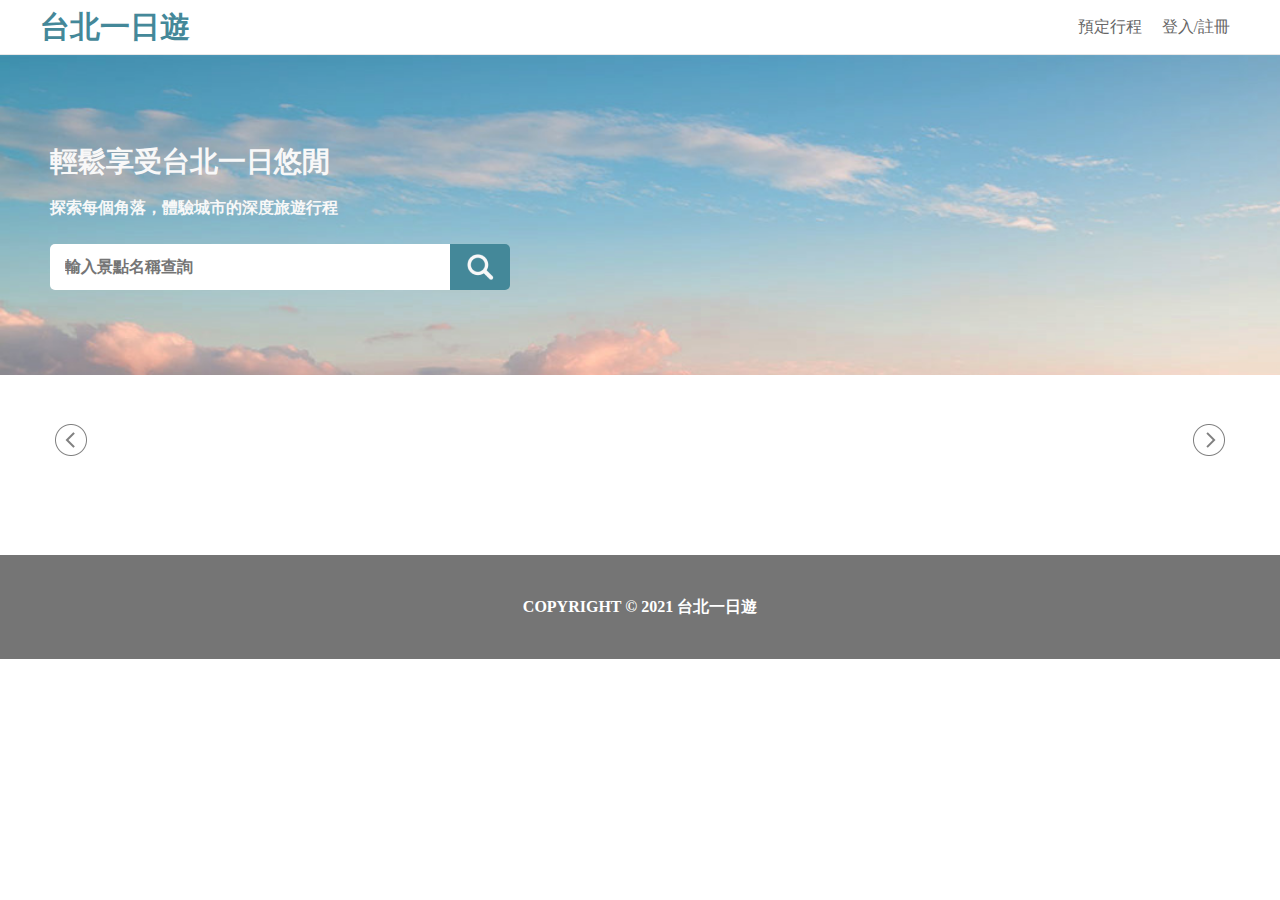
==== templates/index.html @ 40329bba "Fourth Version" ====
<!DOCTYPE html>
<html>
    <head>
        <meta name="viewport" content="width=device-width, initial-scale=1.0" />
        <meta charset="utf-8" />
        <title>Taipei Trip 台北一日遊</title>
        <link rel="stylesheet" type="text/css" href="../static/css/index.css" />
    </head>
    <body class="body">

        <header class="header">
            <div class="header-container">
                <div class="header-title">台北一日遊</div>
                <nav class="header-nav">
                    <div class="header-nav_content">預定行程</div>
                    <div class="header-nav_content">登入/註冊</div>
                </nav>
            </div>
        </header>

        <section class="banner">
            <div class="banner-container">
                <div class="banner-title">輕鬆享受台北一日悠閒</div>
                <div class="banner-introduce">探索每個角落，體驗城市的深度旅遊行程</div>
                <div class="banner-search">
                    <input class="banner-search_bar" type="text" name="search" id="search" placeholder="輸入景點名稱查詢">
                    <button class="banner-search_btn">
                        <img src="../static/images/icon_search.png" width="30px" height="30px">
                    </button>
                </div>
            </div>
        </section>

        <section class="mrt">
                <div class="mrt-leftbtn"><img src="../static/images/arrow left.png"></div>
                <div class="mrt-container">
                    <div class="mrt-content">
                    </div>
                </div>
                <div class="mrt-rightbtn"><img src="../static/images/arrow right.png"></div>   
        </section>

        <main class="main">
            <div class="main-container">
            </div>
        </main>

        <footer class="footer">
            <div class="footer-container">COPYRIGHT © 2021 台北一日遊</div>
        </footer>

        <script src="../static/javascript/index.js"></script>
    </body>
</html>
---- static/css/index.css ----
.body {
    margin: 0;
    font-family: "Noto Sans TC";
    /* overflow-y: hidden; 去掉卷軸確認寬度 */
}

/* header CSS */
.header {
    position: sticky;
    display: flex;
    justify-content: center;
    top: 0px;
    width: 100%;
    height: 54px;
    border-bottom: 1px solid #E8E8E8;
    background-color: white;
}
.header-container {
    width: 1200px;
    display: flex;
    justify-content: flex-start;
    align-items: center;
}
.header-title {
    weight: 150px;
    line-height: 34px;
    color: #489;
    font-size: 30px;
    font-weight: 700;   /* 700 = bold */
}
.header-nav {
    display: flex;
    justify-content: flex-end;
    flex: auto;
}
.header-nav_content {
    padding: 10px;
    line-height: 14px;
    color: #666;
    font-size: 16px;
    font-weight: 500;
}

/* banner CSS */
.banner {
    display: flex;
    justify-content: center;
    align-items: center;
    margin-bottom: 40px;
    width: 100%;
    height: 320px;
    background-image: url("../images/welcome.png");
    background-size: 1920px 480px, cover;
    background-repeat: no-repeat;
}
.banner-container {
    width: 1200px;
    height: 169px;
    padding: 10px;
    box-sizing: border-box;
}
.banner-title {
    line-height: 41px;
    color: #F8F8F8;
    font-size: 28px;
    font-weight: 700;
}
.banner-introduce {
    margin-top: 15px; 
    margin-bottom: 25px;
    line-height: 22px;
    color: #F8F8F8;
    font-size: 16px;
    font-weight: 700;
}
.banner-search {
    display: flex;
    justify-content: flex-start;
    height: 46px;
}
.banner-search_bar {
    border: 0px;
    border-top-left-radius: 5px;
    border-bottom-left-radius: 5px;
    padding: 15px;
    width: 400px;
    color: #757575;
    font-size: 16px;
    font-weight: 700;
    box-sizing: border-box;
}
.banner-search_btn {
    border: 0px;
    border-top-right-radius: 5px;
    border-bottom-right-radius: 5px;
    padding: 8px 15px 8px 15px;
    background-color: #448899;
    cursor: pointer;   /* 讓滑鼠有手指的圖示效果 */
}

/* mrt CSS */
.mrt {
    display: flex;
    margin:0 auto;
    padding-bottom: 20px;
    width: 1200px;
    height: 50px;
}
.mrt-leftbtn {
    width: 47px;
    cursor: pointer;
    padding: 9px 0px 9px 15px;
    box-sizing: border-box;
}
.mrt-rightbtn {
    width: 47px;
    cursor: pointer;
    padding: 9px 15px 9px 0px;
    box-sizing: border-box;
}
.mrt-leftbtn img, .mrt-rightbtn img {
    cursor: pointer;
} 
.mrt-container {
    padding: 13px 10px 13px 10px;
    width: 1106px;
    height: 50px;
    box-sizing: border-box;    
}
.mrt-content {
    display: flex;
    overflow: hidden;
    white-space: nowrap;   /* 讓 MRT 名稱會橫向排列，而非直向顯示 */
    scroll-behavior: smooth;
}
.mrt-content_name {
    padding: 5px 15px 5px 15px;
    line-height: 14px;
    color: #666;
    font-size: 16px;
    font-weight: 500;
    cursor: pointer;
}

/* main CSS */
.main {
    margin: 0 auto;
    padding: 15px;
    width: 1200px;
    box-sizing: border-box;
}
.main-container {
    display: flex;
    flex-wrap: wrap;
}
.main-content {
    border: 1px solid #E8E8E8;
    border-radius: 5px;
    width: 268px;   /* 加上 border 後是 270px */
    height: 240px;   /* 加上 border 後是 242px */
    margin-right: 30px;
    margin-bottom: 30px;
}
.main-pic {
    display: flex;
    align-items: flex-end;
    border-radius: 5px;
    height: 197px;
    background-size: cover;
    background-repeat: no-repeat;
    position: relative;
}
.main-name_container {
    display: flex;
    align-items: center;
    padding: 10px;
    width: 100%;
    height: 40px;
    box-sizing: border-box;   /* 讓寬高包含 padding，而不用另外計算（但仍不包含 margin） */
    background-color: rgba(0, 0, 0, 0.6);
}
.main-name {
    line-height: 20px;
    color: white;
    font-size: 16px;
    font-weight: 700;
}
.main-info {
    display: flex;
    border-radius: 5px;
    padding: 10px;
}
.main-mrt, .main-category {
    width: 50%;
    line-height: 25px;
    color: #757575;
    font-size: 16px;
    font-weight: 500;
}
.main-category {
    text-align: right;
}
.main-error {
    margin: 0 auto;
    color: #757575;
    font-size: 26px;
    font-weight: 500;
}

/* margin CSS */
.main-content:nth-child(4n) {
    margin-right: 0px;
}
.main-content:nth-last-child(-n+4) {
    margin-bottom: 0px;
}

/* Footer CSS */
.footer {
    bottom: 0;
    margin-top: 40px;
    padding-top: 40px;
    width: 100%;
    height: 104px;
    background-color: #757575;
    box-sizing: border-box;
}
.footer-container {
    text-align: center;
    line-height: 24px;
    color: #FFF;
    font-size: 16px;
    font-weight: 700;
    font-family: "Noto Sans TC";
}

/* RWD setting */
@media (max-width: 1250px) {
    .header-container {
        width: 900px;
        padding: 10px 0px 10px 10px;
        box-sizing: border-box;
    }
    .banner-container {
        width: 900px;
        margin: 10px;
    }
    .mrt, .main {
        width: 900px;         
    }
    .mrt-container {
        width: 806px;  
    }
    .main-content:nth-child(4n) {
        margin-right: 30px;
    }
    .main-content:nth-last-child(-n+4) {
        margin-bottom: 30px;
    }
    .main-content:nth-child(3n) {
        margin-right: 0px;
    }
    .main-content:nth-last-child(-n+3) {
        margin-bottom: 0px;
    }
}

@media (max-width: 950px) {
    .header-container, .banner-container, .mrt, .main {
        width: 720px;
    }
    .mrt-container {
        width: 626px;  
    }
    .main-content {
        width: 328px;
    }
    .main-content:nth-child(3n) {
        margin-right: 30px;
    }
    .main-content:nth-last-child(-n+3) {
        margin-bottom: 30px;
    }
    .main-content:nth-child(2n) {
        margin-right: 0px;
    }
    .main-content:nth-last-child(-n+2) {
        margin-bottom: 0px;
    }
}

@media (max-width: 770px){
    .header-container, .banner-container, .mrt, .main {
        width: 480px;
    }
    .mrt-container {
        width: 386px;  
    }
    .main-content {
        width: 448px;
    }
    .main-content:nth-child(2n) {
        margin-right: 30px;
    }
    .main-content:nth-last-child(-n+2) {
        margin-bottom: 30px;
    }
    .main-content:nth-child(1n) {
        margin-right: 0px;
    }
    .main-content:nth-last-child(-n+1) {
        margin-bottom: 0px;
    }
}

@media (max-width: 530px){
    .header-container, .banner-container, .mrt, .main {
        width: 360px;
    }
    .banner {
        background-size: 1283px 320px, cover;
    }
    .banner-search {
        width: 290px;
    }
    .banner-search_bar {
        width: 230px;
    }
    .mrt-container {
        width: 266px;
    }
    .main-content {
        margin-right: 0px;
        margin-bottom: 15px;
        width: 328px;
        height: 278px;
    }
    .main-pic {
        width: 328px;
        height: 233px;
    }
}
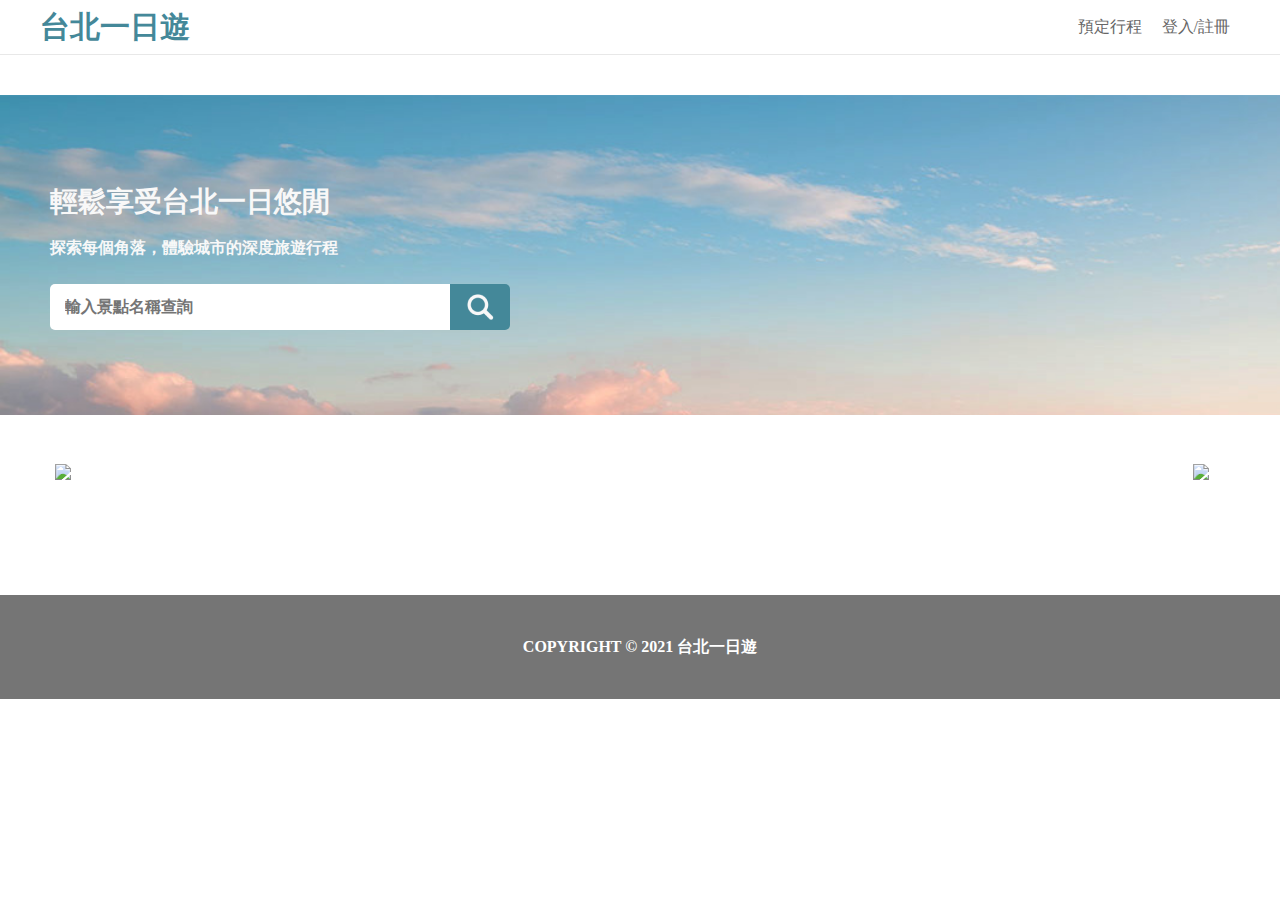
==== commit 430ee72d: "-Version 6" ====
--- a/templates/index.html
+++ b/templates/index.html
@@ -4,6 +4,7 @@
         <meta name="viewport" content="width=device-width, initial-scale=1.0" />
         <meta charset="utf-8" />
         <title>Taipei Trip 台北一日遊</title>
+        <link rel="stylesheet" type="text/css" href="../static/css/base.css" />
         <link rel="stylesheet" type="text/css" href="../static/css/index.css" />
     </head>
     <body class="body">
@@ -13,17 +14,51 @@
                 <div class="header-title">台北一日遊</div>
                 <nav class="header-nav">
                     <div class="header-nav_content">預定行程</div>
-                    <div class="header-nav_content">登入/註冊</div>
+                    <div class="header-nav_login">登入/註冊</div>
+                    <div class="header-nav_logout">登出系統</div>
                 </nav>
             </div>
         </header>
 
+        <div class="black-background"></div>
+
+        <dialog class="signup">
+            <div class="signup-bar"></div>
+            <div class="signup-content">
+                <div class="signup-close">
+                    <img src="../static/images/icon_close.png" width="16px" height="16px">
+                </div>
+                <div class="signup-content_title">註冊會員帳號</div>
+                <input class="signup-name" type="text" placeholder="輸入姓名">
+                <input class="signup-email" type="text" placeholder="輸入電子郵件">
+                <input class="signup-password" type="password" placeholder="輸入密碼">
+                <div class="signup-btn">註冊新帳戶</div>
+                <div class="signup-status"></div>
+                <div class="change-to-login">已經有帳戶了？點此登入</div>
+            </div>
+        </dialog>
+
+        <dialog class="login">
+            <div class="login-bar"></div>
+            <div class="login-content">
+                <div class="login-close">
+                    <img src="../static/images/icon_close.png" width="16px" height="16px">
+                </div>
+                <div class="login-content_title">登入會員帳號</div>
+                <input class="login-email" type="text" placeholder="輸入電子郵件">
+                <input class="login-password" type="password" placeholder="輸入密碼">
+                <div class="login-btn">登入帳戶</div>
+                <div class="login-status"></div>
+                <div class="change-to-signup">還沒有帳戶？點此註冊</div>
+            </div>
+        </dialog>
+        
         <section class="banner">
             <div class="banner-container">
                 <div class="banner-title">輕鬆享受台北一日悠閒</div>
                 <div class="banner-introduce">探索每個角落，體驗城市的深度旅遊行程</div>
                 <div class="banner-search">
-                    <input class="banner-search_bar" type="text" name="search" id="search" placeholder="輸入景點名稱查詢">
+                    <input class="banner-search_bar" type="text" id="search" placeholder="輸入景點名稱查詢">
                     <button class="banner-search_btn">
                         <img src="../static/images/icon_search.png" width="30px" height="30px">
                     </button>
@@ -32,17 +67,15 @@
         </section>
 
         <section class="mrt">
-                <div class="mrt-leftbtn"><img src="../static/images/arrow left.png"></div>
+                <div class="mrt-leftbtn"><img src="../static/images/arrow-left.png"></div>
                 <div class="mrt-container">
-                    <div class="mrt-content">
-                    </div>
+                    <div class="mrt-content"></div>
                 </div>
-                <div class="mrt-rightbtn"><img src="../static/images/arrow right.png"></div>   
+                <div class="mrt-rightbtn"><img src="../static/images/arrow-right.png"></div>   
         </section>
 
         <main class="main">
-            <div class="main-container">
-            </div>
+            <div class="main-container"></div>
         </main>
 
         <footer class="footer">
@@ -50,5 +83,6 @@
         </footer>
 
         <script src="../static/javascript/index.js"></script>
+        <script src="../static/javascript/usercheck.js"></script>
     </body>
 </html>--- a/static/css/base.css
+++ b/static/css/base.css
@@ -0,0 +1,138 @@
+.body {
+    margin: 0;
+    font-family: "Noto Sans TC";
+    /* overflow-y: hidden; */
+}
+
+/* header CSS */
+.header {
+    z-index: 2;
+    position: sticky;
+    top: 0px;
+    display: flex;
+    justify-content: center;
+    margin-bottom: 40px;
+    width: 100%;
+    height: 54px;
+    border-bottom: 1px solid #E8E8E8;
+    background-color: white;
+}
+.header-container {
+    display: flex;
+    justify-content: flex-start;
+    align-items: center;
+    width: 1200px;
+}
+.header-title {
+    width: 150px;
+    line-height: 34px;
+    color: #489;
+    font-size: 30px;
+    font-weight: 700;
+    cursor: pointer;
+}
+.header-nav {
+    display: flex;
+    justify-content: flex-end;
+    flex: auto;
+}
+.header-nav_content, .header-nav_login, .header-nav_logout {
+    padding: 10px;
+    line-height: 14px;
+    color: #666;
+    font-size: 16px;
+    font-weight: 500;
+    cursor: pointer;
+}
+.header-nav_logout {
+    display: none;
+}
+
+/* dialog CSS */
+.black-background {
+    display: none;
+    z-index: 4;
+    position: fixed;
+    top: 0;
+    width: 100%;
+    height: 100%;
+    background: #000;
+    opacity: 0.25;
+}
+.signup, .login {
+    display: none;
+    z-index: 4;
+    position: fixed;
+    top: 80px;
+    padding: 0px;
+    width: 340px;
+    border: 0px;
+    border-radius: 6px;
+    box-shadow: 0px 4px 60px 0px #AAA;
+}
+.signup-bar, .login-bar {
+    height: 10px;
+    border-top-left-radius: 6px;
+    border-top-right-radius: 6px;
+    background: linear-gradient(270deg, #378 0%, #6AB 100%);
+}
+.signup-content, .login-content {
+    position: relative;
+    padding: 15px;
+}
+.signup-close, .login-close {
+    position: absolute;
+    top: 17px;
+    right: 17px;
+    line-height: 16px;
+    cursor: pointer;  
+}
+.signup-content_title, .login-content_title {
+    text-align: center;
+    margin-bottom: 15px;
+    line-height: 27px;
+    color: #666;
+    font-size: 24px;
+    font-weight: 700;
+}
+.signup-name, .signup-email, .signup-password, .login-email, .login-password {
+    margin-bottom: 10px;
+    padding: 15px;
+    width: 278px;
+    line-height: 15px;
+    color: #757575;
+    font-family: "Noto Sans TC";
+    font-size: 16px;
+    font-weight: 500;
+    border-radius: 5px;
+    border: 1px solid #CCC;
+}
+.signup-btn, .login-btn {
+    text-align: center;
+    margin-bottom: 10px;
+    padding: 10px 20px 10px 20px;
+    line-height: 27px;
+    color: #FFF;
+    font-size: 19px;
+    font-weight: 400;
+    border-radius: 5px;
+    background: #489;
+    cursor: pointer;
+}
+.change-to-login, .change-to-signup {
+    text-align: center;
+    line-height: 22px;
+    font-size: 16px;
+    color: #666;
+    font-weight: 500;
+    cursor: pointer;
+}
+.signup-status, .login-status {
+    display: none;
+    margin-bottom: 10px;
+    text-align: center;
+    line-height: 22px;
+    font-size: 16px;
+    color: red;
+    font-weight: 500;
+}--- a/static/css/index.css
+++ b/static/css/index.css
@@ -1,46 +1,3 @@
-.body {
-    margin: 0;
-    font-family: "Noto Sans TC";
-    /* overflow-y: hidden; 去掉卷軸確認寬度 */
-}
-
-/* header CSS */
-.header {
-    position: sticky;
-    display: flex;
-    justify-content: center;
-    top: 0px;
-    width: 100%;
-    height: 54px;
-    border-bottom: 1px solid #E8E8E8;
-    background-color: white;
-}
-.header-container {
-    width: 1200px;
-    display: flex;
-    justify-content: flex-start;
-    align-items: center;
-}
-.header-title {
-    weight: 150px;
-    line-height: 34px;
-    color: #489;
-    font-size: 30px;
-    font-weight: 700;   /* 700 = bold */
-}
-.header-nav {
-    display: flex;
-    justify-content: flex-end;
-    flex: auto;
-}
-.header-nav_content {
-    padding: 10px;
-    line-height: 14px;
-    color: #666;
-    font-size: 16px;
-    font-weight: 500;
-}
-
 /* banner CSS */
 .banner {
     display: flex;
@@ -95,7 +52,7 @@
     border-bottom-right-radius: 5px;
     padding: 8px 15px 8px 15px;
     background-color: #448899;
-    cursor: pointer;   /* 讓滑鼠有手指的圖示效果 */
+    cursor: pointer;
 }
 
 /* mrt CSS */
@@ -160,6 +117,7 @@
     height: 240px;   /* 加上 border 後是 242px */
     margin-right: 30px;
     margin-bottom: 30px;
+    cursor: pointer;
 }
 .main-pic {
     display: flex;
@@ -234,109 +192,45 @@
     font-family: "Noto Sans TC";
 }
 
-/* RWD setting */
-@media (max-width: 1250px) {
+/* RWD Setting */
+@media (max-width: 1200px) {
     .header-container {
-        width: 900px;
+        width: 100%;
         padding: 10px 0px 10px 10px;
         box-sizing: border-box;
     }
     .banner-container {
-        width: 900px;
+        width: 100%;
         margin: 10px;
     }
     .mrt, .main {
-        width: 900px;         
+        width: 100%; 
     }
     .mrt-container {
-        width: 806px;  
-    }
-    .main-content:nth-child(4n) {
-        margin-right: 30px;
+        width: 74%;        
+        flex: 1;
+    }
+    .main-container {
+        justify-content: space-between;
+    }
+    .main-content {
+        width: 48.5%;
+        margin-right: 0px;
     }
     .main-content:nth-last-child(-n+4) {
         margin-bottom: 30px;
     }
-    .main-content:nth-child(3n) {
-        margin-right: 0px;
-    }
-    .main-content:nth-last-child(-n+3) {
-        margin-bottom: 0px;
-    }
-}
-
-@media (max-width: 950px) {
-    .header-container, .banner-container, .mrt, .main {
-        width: 720px;
-    }
-    .mrt-container {
-        width: 626px;  
-    }
-    .main-content {
-        width: 328px;
-    }
-    .main-content:nth-child(3n) {
-        margin-right: 30px;
-    }
-    .main-content:nth-last-child(-n+3) {
-        margin-bottom: 30px;
-    }
-    .main-content:nth-child(2n) {
-        margin-right: 0px;
-    }
     .main-content:nth-last-child(-n+2) {
         margin-bottom: 0px;
     }
 }
-
-@media (max-width: 770px){
-    .header-container, .banner-container, .mrt, .main {
-        width: 480px;
-    }
-    .mrt-container {
-        width: 386px;  
-    }
+@media (max-width: 800px){
     .main-content {
-        width: 448px;
-    }
-    .main-content:nth-child(2n) {
-        margin-right: 30px;
-    }
-    .main-content:nth-last-child(-n+2) {
-        margin-bottom: 30px;
-    }
-    .main-content:nth-child(1n) {
-        margin-right: 0px;
-    }
-    .main-content:nth-last-child(-n+1) {
-        margin-bottom: 0px;
-    }
-}
-
-@media (max-width: 530px){
-    .header-container, .banner-container, .mrt, .main {
-        width: 360px;
-    }
-    .banner {
-        background-size: 1283px 320px, cover;
-    }
-    .banner-search {
-        width: 290px;
-    }
-    .banner-search_bar {
-        width: 230px;
-    }
-    .mrt-container {
-        width: 266px;
-    }
-    .main-content {
+        width: 100%;
         margin-right: 0px;
         margin-bottom: 15px;
-        width: 328px;
-        height: 278px;
-    }
-    .main-pic {
-        width: 328px;
-        height: 233px;
+    }
+    .main-content:nth-last-child(-n+4) {
+        margin-bottom: 15px;
     }
 }